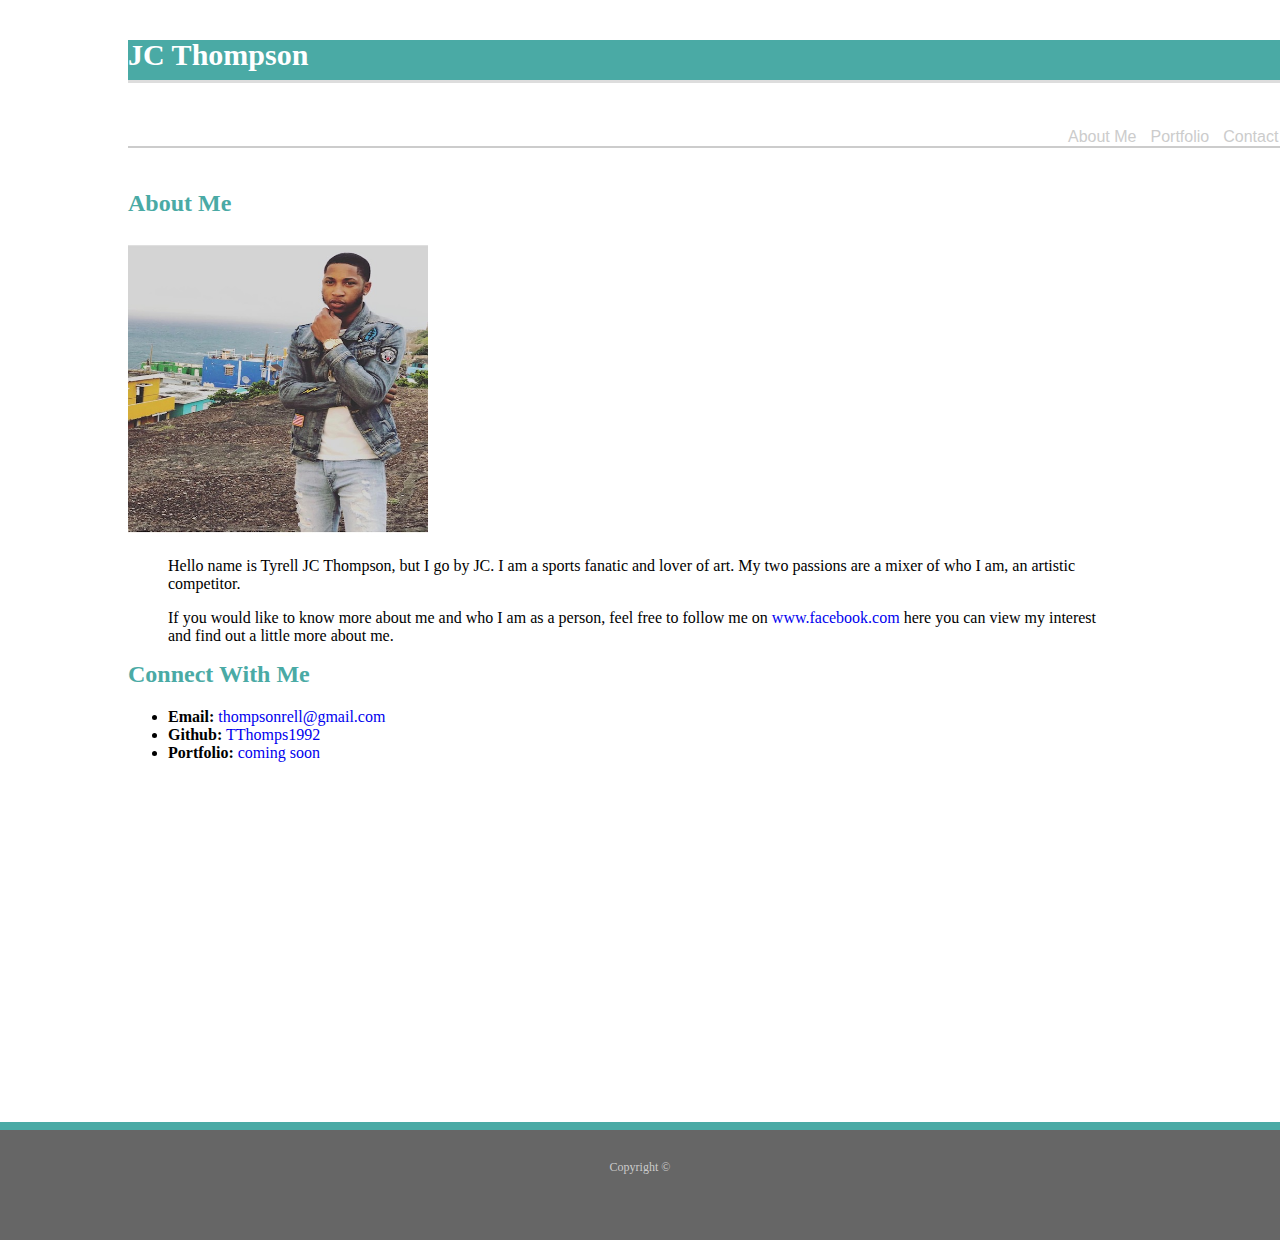
==== index.html @ bdf45046 "updates" ====
<!DOCTYPE html>
<html lang="en-us">

<head>
  <meta charset="UTF-8">
  <title>JC Thompson</title>
  <link rel="stylesheet" type="text/css" href="style.css">

</head>

<body>
    
        <div class="container">
            <header id="masthead">
                <div class="header">
                    <h1>JC Thompson</h1>
              <section>
                
                <div class="nav">
                  <a href="#">About Me</a>
                  <a href="portfolio.html">Portfolio</a>
                  <a href="contact.html">Contact</a>
              </div>
    
                </section>
            
            </div>
        </header>


        <div id="main-container" class="container"></div>
        <section class="main-section">
        <h2>About Me</h2>

        <img src="IMG_0074.jpg" width="300px" height="300px" alt="JC Thompson">

            <blockquote>
                <!--PAragraphs-->
            
            <p>Hello name is Tyrell JC Thompson, but I go by JC. I am a sports fanatic and lover of art. My two passions are a mixer of who I am, an artistic competitor.  
            </p>
            <p>If you would like to know more about me and who I am as a person, feel free to follow me on <a href="https://www.facebook.com/tyrell.thompson.102" target="_blank">www.facebook.com</a> here you can view my interest and find out a little more about me.
            </p>
        </blockquote>
        </div>
    </div>
    </section>
              

    <section>
            <div class="container">
        <h2>Connect With Me</h2>
        <ul>
        <li><strong>Email:</strong> <a href="#">thompsonrell@gmail.com</a></li>
        <li><strong>Github:</strong> <a href="https://github.com/tthomps1992">TThomps1992</a></li>
        <li><strong>Portfolio:</strong> <a href="#">coming soon</a></li>
      </ul>
            </div>
    </section>
  
  <div style="margin-top:360px;"></div>

  <footer>
  <div class="container">
  Copyright &copy;
</div>
</footer>

</body>

</html>
---- style.css ----
body{
    background-color: #ffffff;
    margin: 0px;

}

.container{
    width: 80%;
    margin: auto;
}

.container h2{
    color: #4aaaa5;
}

.nav{
    width: 350px;
    height: auto;
    position: relative;
    float: right;
    margin-top: 25px;

}

.nav a{
    padding-left: 5px;
    margin-left: 5px;
    line-height: 18px;
    text-decoration: none;
    font-family: 'Arial', 'Helvetica Neue', Helvetica, sans-serif;
    width: 80%;
    color: #cccccc;
}


a:hover{

    color: red;

}

a:active{
    color: greenyellow;
}

.main-section{
    float: left;
    position: relative;
    height: auto;
    padding-top: 150px;
}

.main-section h2{
    color: #4aaaa5;
}

.header h1{
    max-width: 150;
    text-decoration: none;
    font-family: 'Georgia', Times, "Times New Roman", serif;
    text-align: left;
    background-color: #4aaaa5;
    padding-bottom: 10px;
    font-size: 30px;
    line-height: 30px;
    border-bottom: 3px solid #dddddd;

}

#masthead {
    position: fixed;
    z-index: 99;
    width: 100%;
    margin: 0 0 30px;
    overflow: auto;
    color: #ffffff;
    background: #ffffff;
    border-bottom: 2px solid #cccccc;
  }


a{
    text-decoration: none;
    
}

footer {
    padding: 30px 0;
    clear: both;
    font-size: 12px;
    color: #ffffff;
    color: #cccccc;
    text-align: center;
    background: #666666;
    border-top: 8px solid #4aaaa5;
    height: 50px;
  }

@media only screen and (max-width: 960px) {
    body {
        background-color: l#ffffff;
    }
}
    @media only screen and (max-width: 768px) {
        body {
            background-color: lightblue;
        }
    }
        @media only screen and (max-width: 640px) {
            body {
                background-color: lightcoral;
            }
        }
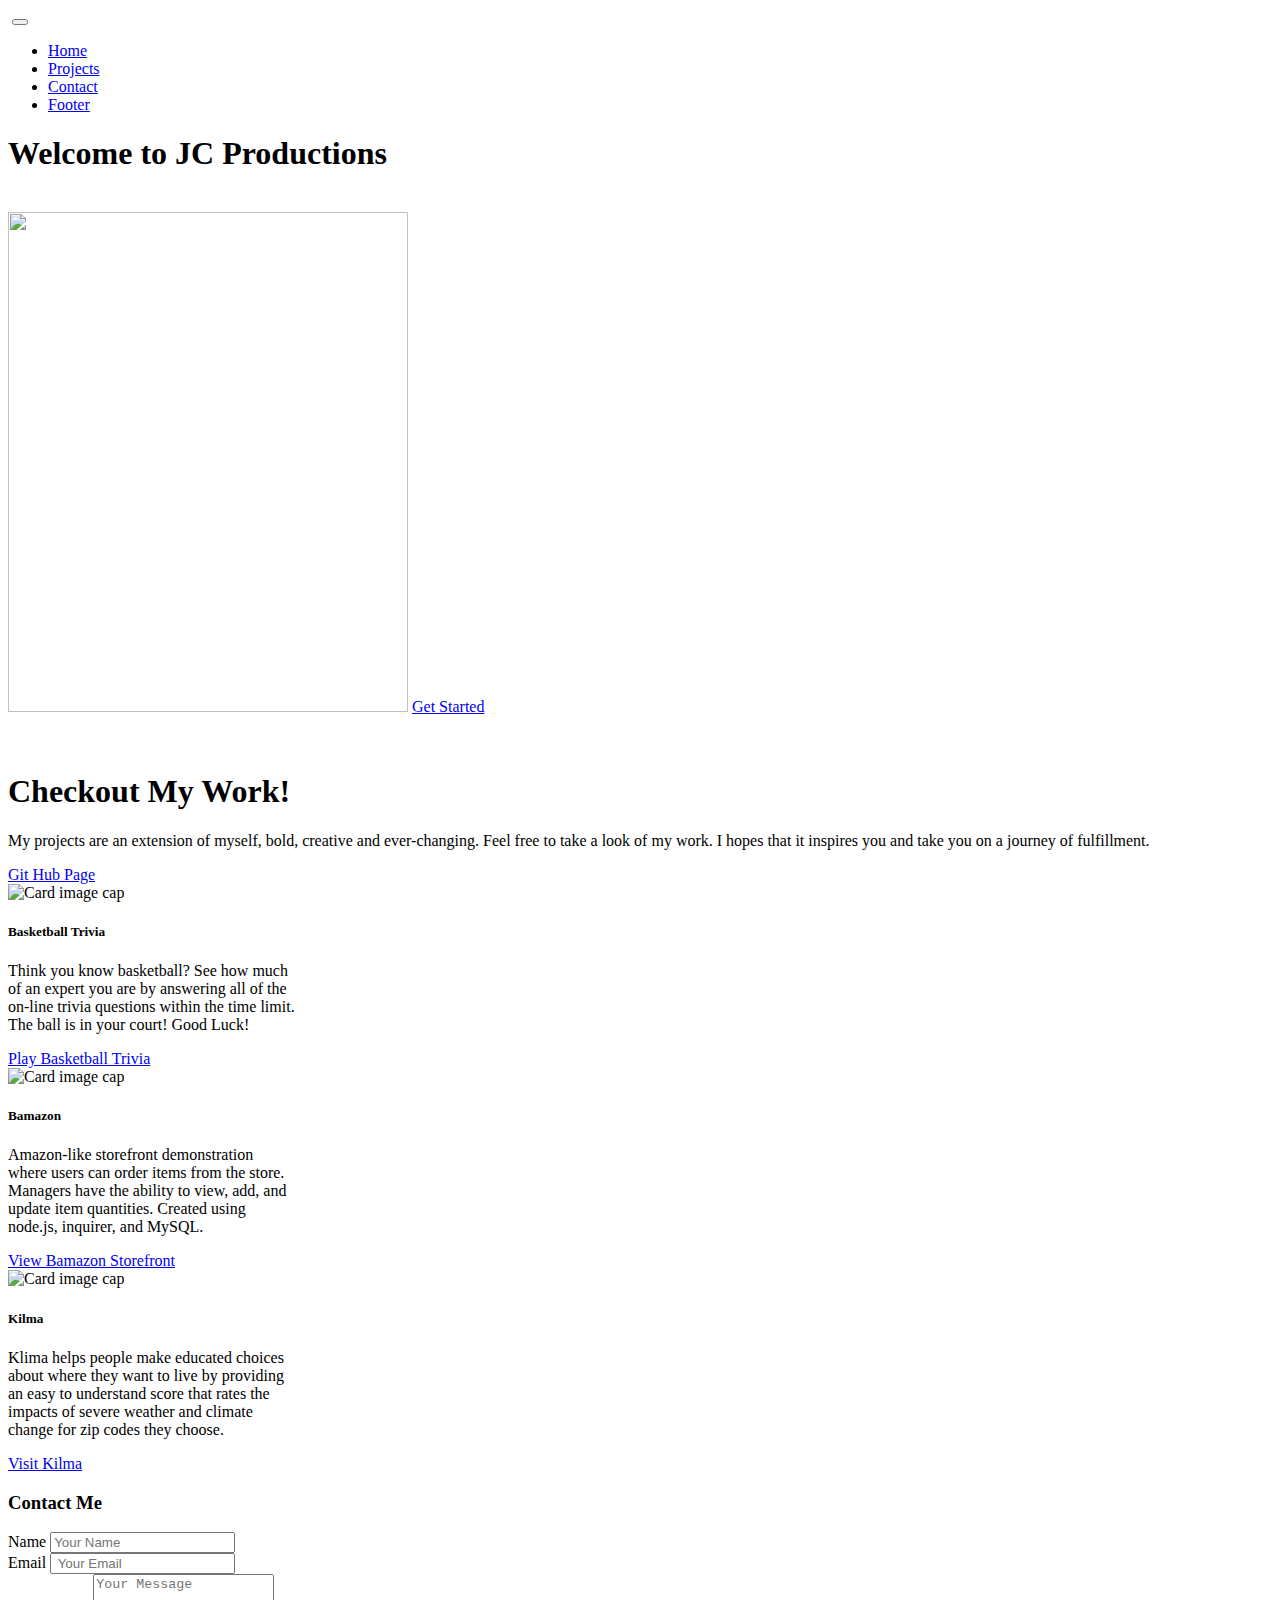
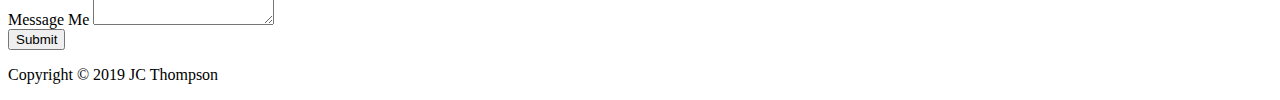
==== commit cd2956e3: "updated Portfolio" ====
--- a/index.html
+++ b/index.html
@@ -1,71 +1,282 @@
 <!DOCTYPE html>
-<html lang="en-us">
+<html lang="en">
 
 <head>
-  <meta charset="UTF-8">
-  <title>JC Thompson</title>
-  <link rel="stylesheet" type="text/css" href="style.css">
-
+    <meta charset="UTF-8">
+    <meta name="viewport" content="width=device-width, initial-scale=1.0">
+    <meta http-equiv="X-UA-Compatible" content="ie=edge">
+    <title>Document</title>
+    <link rel="stylesheet" href="https://use.fontawesome.com/releases/v5.7.2/css/all.css" integrity="sha384-fnmOCqbTlWIlj8LyTjo7mOUStjsKC4pOpQbqyi7RrhN7udi9RwhKkMHpvLbHG9Sr"
+        crossorigin="anonymous">
+    <link rel="stylesheet" href="https://stackpath.bootstrapcdn.com/bootstrap/4.1.3/css/bootstrap.min.css" integrity="sha384-MCw98/SFnGE8fJT3GXwEOngsV7Zt27NXFoaoApmYm81iuXoPkFOJwJ8ERdknLPMO"
+        crossorigin="anonymous">
+    <link rel="stylesheet" href="./assests/css/style.css">
 </head>
 
-<body>
-    
-        <div class="container">
-            <header id="masthead">
-                <div class="header">
-                    <h1>JC Thompson</h1>
-              <section>
-                
-                <div class="nav">
-                  <a href="#">About Me</a>
-                  <a href="portfolio.html">Portfolio</a>
-                  <a href="contact.html">Contact</a>
-              </div>
-    
-                </section>
-            
-            </div>
-        </header>
-
-
-        <div id="main-container" class="container"></div>
-        <section class="main-section">
-        <h2>About Me</h2>
-
-        <img src="IMG_0074.jpg" width="300px" height="300px" alt="JC Thompson">
-
-            <blockquote>
-                <!--PAragraphs-->
-            
-            <p>Hello name is Tyrell JC Thompson, but I go by JC. I am a sports fanatic and lover of art. My two passions are a mixer of who I am, an artistic competitor.  
-            </p>
-            <p>If you would like to know more about me and who I am as a person, feel free to follow me on <a href="https://www.facebook.com/tyrell.thompson.102" target="_blank">www.facebook.com</a> here you can view my interest and find out a little more about me.
-            </p>
-        </blockquote>
-        </div>
-    </div>
-    </section>
-              
-
-    <section>
-            <div class="container">
-        <h2>Connect With Me</h2>
-        <ul>
-        <li><strong>Email:</strong> <a href="#">thompsonrell@gmail.com</a></li>
-        <li><strong>Github:</strong> <a href="https://github.com/tthomps1992">TThomps1992</a></li>
-        <li><strong>Portfolio:</strong> <a href="#">coming soon</a></li>
-      </ul>
-            </div>
-    </section>
-  
-  <div style="margin-top:360px;"></div>
-
-  <footer>
-  <div class="container">
-  Copyright &copy;
-</div>
-</footer>
-
+<body data-spy="scroll" data-target="#navbarResponsive">
+
+    <!--Start Home Page-->
+    <div id="home">
+        <!--Navigation-->
+        <nav class="navbar navbar-expand-md navbar-dark bg-dark fixed-top">
+            <a class="navbar-brand" href="#"><img src=""></a>
+            <button class="navbar-toggler" type="button" data-toggle="collapse" data-target="navbarResponsive">
+                <span class="navbar-toggler-icon"></span>
+            </button>
+            <div class="collapse navbar-collapse" id="navbarResponsive">
+                <ul class="navbar-nav ml-auto ">
+                    <li class="nav-item">
+                        <a class="nav-link" href="#home">Home</a>
+                    </li>
+                    <li class="nav-item">
+                        <a class="nav-link" href="#projects">Projects</a>
+                    </li>
+                    <li class="nav-item">
+                        <a class="nav-link" href="#contacts">Contact</a>
+                    </li>
+                    <li class="nav-item">
+                        <a class="nav-link" href="#footer">Footer</a>
+                    </li>
+
+                </ul>
+
+            </div>
+        </nav>
+        <!-- End Navigation -->
+
+        <!-- Start Landing Page -->
+        <div class="landing">
+            <div class="home-wrap">
+                <div class="home-inner">
+
+                </div>
+
+            </div>
+
+        </div>
+        <div class="caption text-center">
+            <h1>Welcome to JC Productions</h1>
+            <br>
+            <img class="center" src="./assests/images/IMG_0074.jpg" style="width:400px;height:500px;">
+            <a class="btn btn-outline-dark btn-lg" href="#home">Get Started</a>
+
+        </div>
+        <!-- End Landing Page -->
+    </div>
+    <br><br>
+    <!-- End Home Section -->
+
+    <!-- Start Course Section -->
+
+    <div id="projects" class="offset">
+        <div class="jumbotron">
+            <div class="col-12 narrow text-center">
+                <h1>Checkout My Work!</h1>
+                <p class="lead">My projects are an extension of myself, bold, creative and ever-changing. Feel free to
+                    take
+                    a look of my work. I hopes that it inspires you and take you on a journey of fulfillment.</p>
+                <a class="btn btn-secondary btn-md" href="https://github.com/tthomps1992" target="#github">Git Hub
+                    Page</a>
+
+            </div>
+        </div>
+        <div class="col-4">
+            <div class="card" style="width: 18rem;">
+                <img class="card-img-top" src="./assests/images/Screen Shot 2019-03-23 at 9.20.49 PM.png" alt="Card image cap">
+                <div class="card-body">
+                    <h5 class="card-title">Basketball Trivia</h5>
+                    <p class="card-text">Think you know basketball? See how much of an expert you are by answering all
+                        of the on-line trivia questions within the time limit. The ball is in your court! Good Luck!</p>
+                    <a href=" https://tthomps1992.github.io/TriviaGame/" class="btn btn-primary">Play Basketball
+                        Trivia</a>
+                    <br>
+                </div>
+            </div>
+        </div>
+
+        <div class="col-4">
+            <div class="card" style="width: 18rem;">
+                <img class="card-img-top" src="./assests/images/Screen Shot 2019-03-24 at 11.48.42 AM.png" alt="Card image cap">
+                <div class="card-body">
+                    <h5 class="card-title">Bamazon</h5>
+                    <p class="card-text">Amazon-like storefront demonstration where users can order items from the
+                        store. Managers have the ability to view, add, and update item quantities. Created using
+                        node.js, inquirer, and MySQL.</p>
+                    <a href=" https://tthomps1992.github.io/bamazon-project/" class="btn btn-primary">View Bamazon
+                        Storefront</a>
+                </div>
+            </div>
+        </div>
+        <div class="col-4">
+            <div class="card" style="width: 18rem;">
+                <img class="card-img-top" src="./assests/images/Screen Shot 2019-03-23 at 9.22.09 PM.png" alt="Card image cap">
+                <div class="card-body">
+                    <h5 class="card-title">Kilma</h5>
+                    <p class="card-text">Klima helps people make educated choices about where they want to live by
+                        providing an easy to understand score that
+                        rates the impacts of severe weather and climate change for zip codes they choose.</p>
+                    <a href="https://project-klima.herokuapp.com/" class="btn btn-primary">Visit Kilma</a>
+                </div>
+            </div>
+        </div>
+
+
+
+    </div>
+    <!-- End Course Section -->
+
+    <!-- Start Features Section -->
+    <div id="features" class="offset">
+        <!-- Start of Jumbotron -->
+        <div class="jumbotron">
+            <div class="narrow">
+                <div class="col-12">
+                    <h3 class="heading">Contact Me</h3>
+                    <div class="heading-underline"></div>
+                </div>
+                <form>
+                    <div class="form-row">
+                        <div class="col-6">
+                            <label for="formGroupExampleInput">Name</label>
+                            <input type="text" class="form-control" id="formGroupExampleInput" placeholder="Your Name">
+                        </div>
+                        <div class="form-group col-md-6">
+                            <label for="inputEmail4">Email</label>
+                            <input type="email" class="form-control" id="inputEmail4" placeholder=" Your Email">
+                        </div>
+                    </div>
+                    <div class="form-group">
+                        <label for="exampleFormControlTextarea1">Message Me</label>
+                        <textarea class="form-control" id="exampleFormControlTextarea1" rows="3" placeholder="Your Message"></textarea>
+                    </div>
+                    <input class="btn btn-primary" type="submit" value="Submit">
+                </form>
+                <!-- <div class="row text-center">
+                    <div class="col-md-4">
+                        <div class="feature">
+                            <i class="fas fa-play-circle fa-4x" data-fa-transform="shrink-3 up-5"></i>
+                            <h3>Custom Animation</h3>
+                            <p>Lorem ipsum dolor sit, amet consectetur adipisicing elit. Cum impedit eligendi explicabo
+                                officiis excepturi nostrum aut ratione odio nam vel a consequuntur reiciendis corrupti
+                                est nihil, voluptatibus molestias? Reiciendis, dolores?</p>
+
+                        </div>
+
+                    </div>
+                    <div class="col-md-4">
+                        <div class="feature">
+                            <i class="fas fa-sliders-h fa-4x" data-fa-transform="shrink-4.5 up-4.5"></i>
+                            <h3>Content Slider</h3>
+                            <p>Lorem ipsum dolor sit, amet consectetur adipisicing elit. Cum impedit eligendi explicabo
+                                officiis excepturi nostrum aut ratione odio nam vel a consequuntur reiciendis corrupti
+                                est nihil, voluptatibus molestias? Reiciendis, dolores?</p>
+
+                        </div>
+
+                    </div>
+                    <div class="col-md-4">
+                        <div class="feature">
+                            <i class="fab fa-wpforms fa-4x" data-fa-transform="shrink-4 up-5"></i>
+                            <h3>Contact Form</h3>
+                            <p>Lorem ipsum dolor sit, amet consectetur adipisicing elit. Cum impedit eligendi explicabo
+                                officiis excepturi nostrum aut ratione odio nam vel a consequuntur reiciendis corrupti
+                                est nihil, voluptatibus molestias? Reiciendis, dolores?</p>
+
+                        </div>
+
+                    </div> -->
+
+            </div> <!-- End of Row -->
+
+        </div> <!-- End Narrow Class -->
+
+    </div> <!-- End Jumbotron -->
+
+    </div>
+    <!-- End Features Section -->
+
+    <!-- Start Resources Section -->
+    <!-- <div id="resources" class="offset">
+        <div class="fixed-background">
+            <div class="row dark">
+                <div class="col-12">
+                    <h3 class="heading">Built with Care</h3>
+                    <div class="heading-underline"></div>
+                </div>
+                <div class="col-md-4">
+                    <div class="feature">
+                        <i class="fab fa-wpforms fa-4x" data-fa-transform="shrink-4 up-5"></i>
+                        <h3>Contact Form</h3>
+                        <p>Lorem ipsum dolor sit, amet consectetur adipisicing elit. Cum impedit eligendi explicabo
+                            officiis excepturi nostrum aut ratione odio nam vel a consequuntur reiciendis corrupti est
+                            nihil, voluptatibus molestias? Reiciendis, dolores?</p>
+
+                    </div>
+
+                </div> -->
+    </div> <!-- End Row Dark -->
+
+    <!-- Footer -->
+    <footer>
+        <div class="jumbotron">
+            <div class="narrow">
+                <div class="col-12">
+
+
+                    <!-- <div class="container">
+                    <button class="btn btn-default btn-lg pull-xs-right"><a href="#">Back to top</a>
+
+                    </button>
+                    <p>Coded by JC Productions</p>
+
+                </div> -->
+                    <p class="copyRight">
+                        Copyright © 2019 JC Thompson
+                    </p>
+
+                </div>
+            </div>
+        </div>
+        </div>
+
+    </footer>
+
+    <div class="fixed-wrap">
+        <div class="fixed">
+
+        </div>
+
+    </div>
+
+
+
+    <!-- End of Fixed Background -->
+
+    </div>
+    <!-- End Resources Section -->
+
+    <!-- Clients Section -->
+    <div id="clients" class="offset">
+
+    </div>
+    <!-- End of Clients Section -->
+
+    <!-- Contacts Section -->
+    <div id="contacts" class="offset">
+
+    </div>
+    <!-- End contacts Section -->
+
+
+    <script src="https://code.jquery.com/jquery-3.3.1.slim.min.js" integrity="sha384-q8i/X+965DzO0rT7abK41JStQIAqVgRVzpbzo5smXKp4YfRvH+8abtTE1Pi6jizo"
+        crossorigin="anonymous">
+        </script>
+    <script src="https://cdnjs.cloudflare.com/ajax/libs/popper.js/1.14.3/umd/popper.min.js" integrity="sha384-ZMP7rVo3mIykV+2+9J3UJ46jBk0WLaUAdn689aCwoqbBJiSnjAK/l8WvCWPIPm49"
+        crossorigin="anonymous">
+        </script>
+    <script src="https://stackpath.bootstrapcdn.com/bootstrap/4.1.3/js/bootstrap.min.js" integrity="sha384-ChfqqxuZUCnJSK3+MXmPNIyE6ZbWh2IMqE241rYiqJxyMiZ6OW/JmZQ5stwEULTy"
+        crossorigin="anonymous">
+        </script>
 </body>
 
 </html>